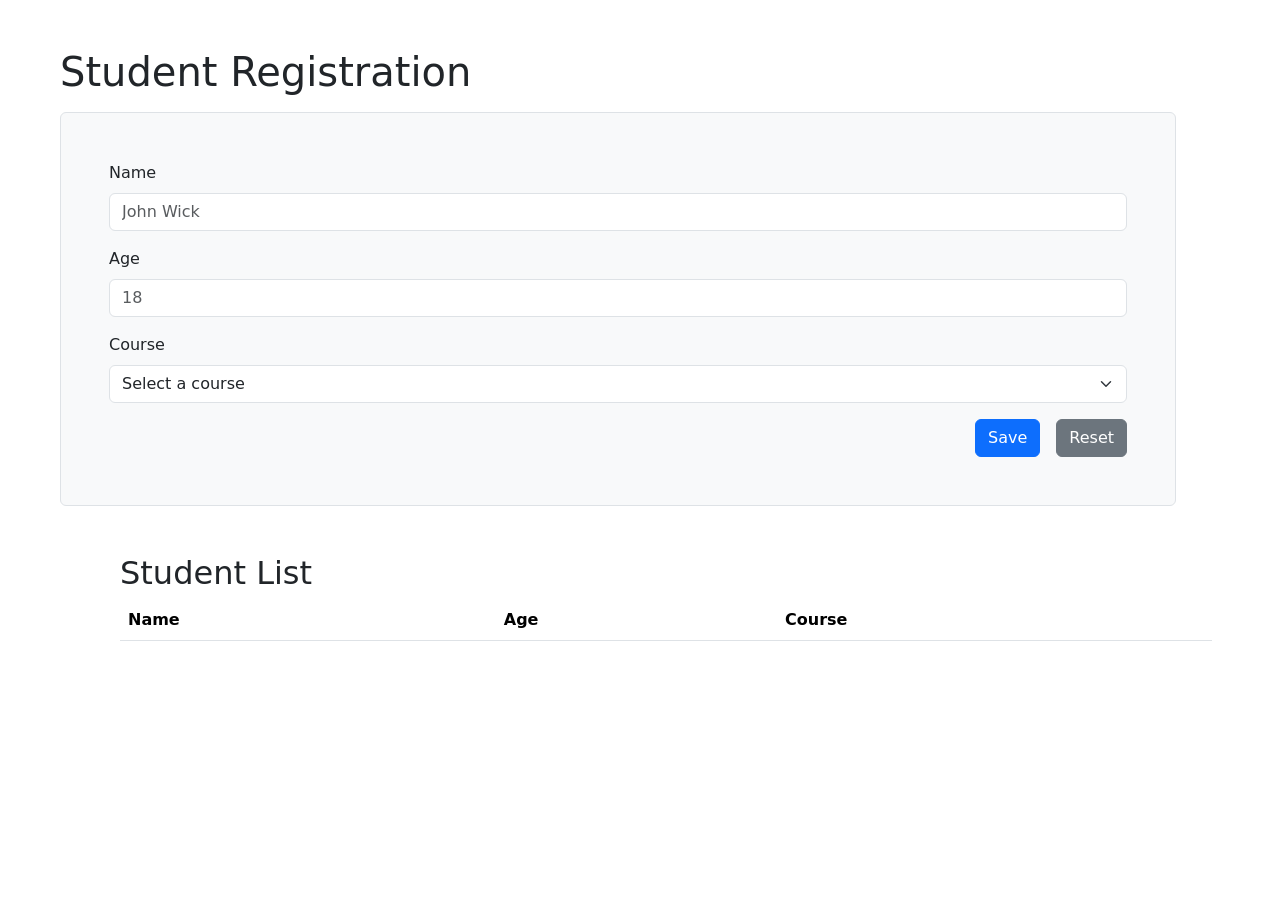
==== 104-students.html @ f7b7f39e "assignment 3" ====
<!DOCTYPE html>
<html lang="en">
<head>
    <meta charset="UTF-8">
    <meta name="viewport" content="width=device-width, initial-scale=1.0">
    <link href="https://cdn.jsdelivr.net/npm/bootstrap@5.3.8/dist/css/bootstrap.min.css" rel="stylesheet" integrity="sha384-sRIl4kxILFvY47J16cr9ZwB07vP4J8+LH7qKQnuqkuIAvNWLzeN8tE5YBujZqJLB" crossorigin="anonymous">
    <title>Student Form</title>
</head>
<body>
    <section class="container m-5">
        <h1>Student Registration</h1>

        <form class="bg-light p-5 border rounded mt-3">

                <div class="mb-3">
                    <label class="form-label" for="">Name</label>
                    <input class="form-control" type="text" name="studentName" id="" placeholder="John Wick">
                </div>

                <div class="mb-3">
                    <label for="" class="form-label">Age</label>
                    <input class="form-control" type="number" name="studentAge" id="" placeholder="18">
                </div>

                <div class="mb-3">
                    <label class="form-label" for="">Course</label>
                    <select class="form-select" name="studentCourse" id="">
                        <option value="">Select a course</option>
                        <option value="Math">Math</option>
                        <option value="Science">Science</option>
                    </select>
                </div>

                <div class="d-flex justify-content-end gap-3">
                    <button onclick="saveStudent(event)" class="btn btn-primary" type="submit">Save</button>
                    <button class="btn btn-secondary" type="reset">Reset</button>
                </div>

            </form>
            <!-- Table -->
            <section class="container m-5">

                <h2>Student List</h2>

                <table class="table">
                    <!-- Headers -->
                     <tr>
                        <th>Name</th>
                        <th>Age</th>
                        <th>Course</th>
                     </tr>

                     <!-- Body -->
                      <tbody id="body">

                      </tbody>
                    
                </table>

            </section>

        </section>    

    <script src="./scripts/104-students.js"></script>
</body>
</html>
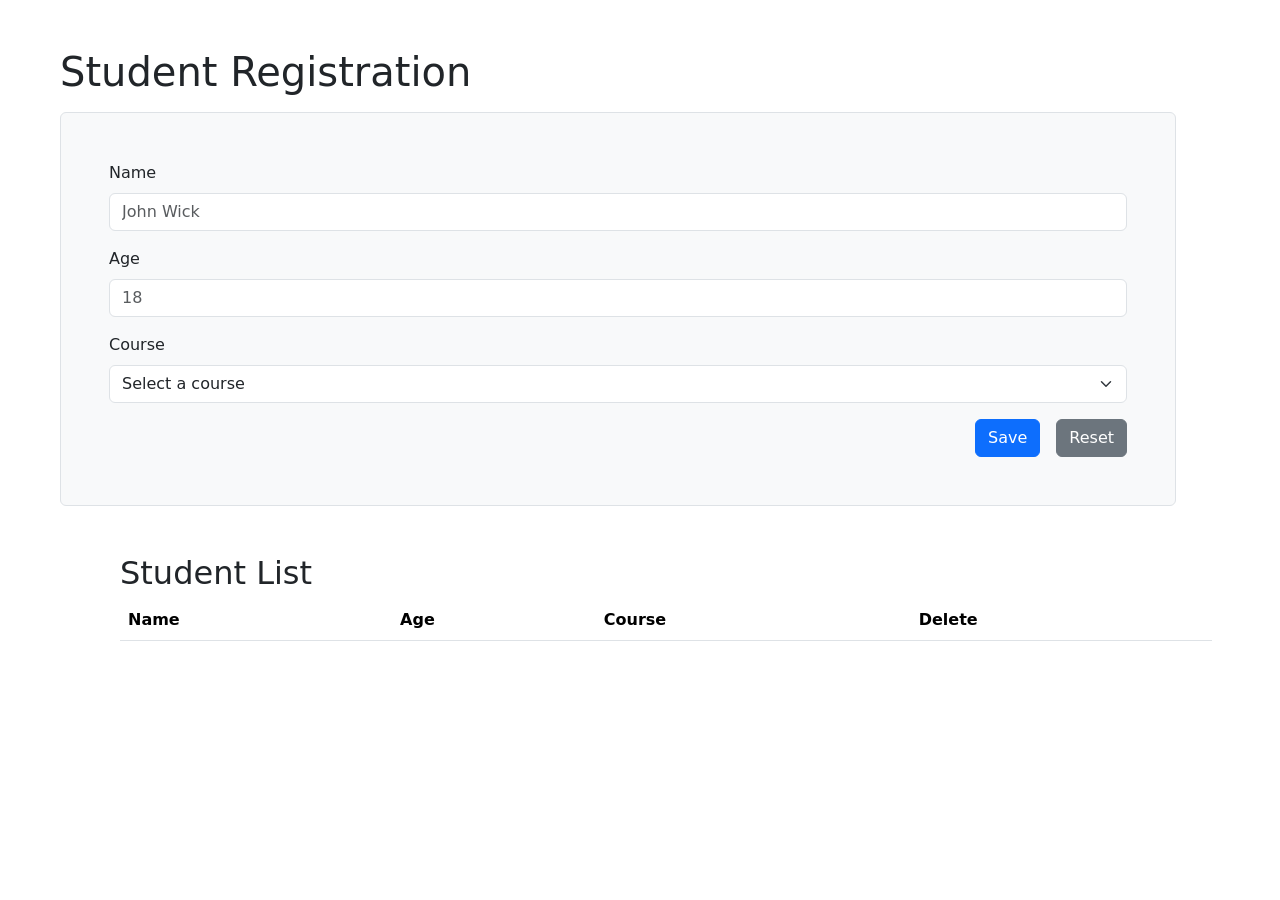
==== commit 31b18f9b: "class 4" ====
--- a/104-students.html
+++ b/104-students.html
@@ -48,6 +48,7 @@
                         <th>Name</th>
                         <th>Age</th>
                         <th>Course</th>
+                        <th>Delete</th>
                      </tr>
 
                      <!-- Body -->
